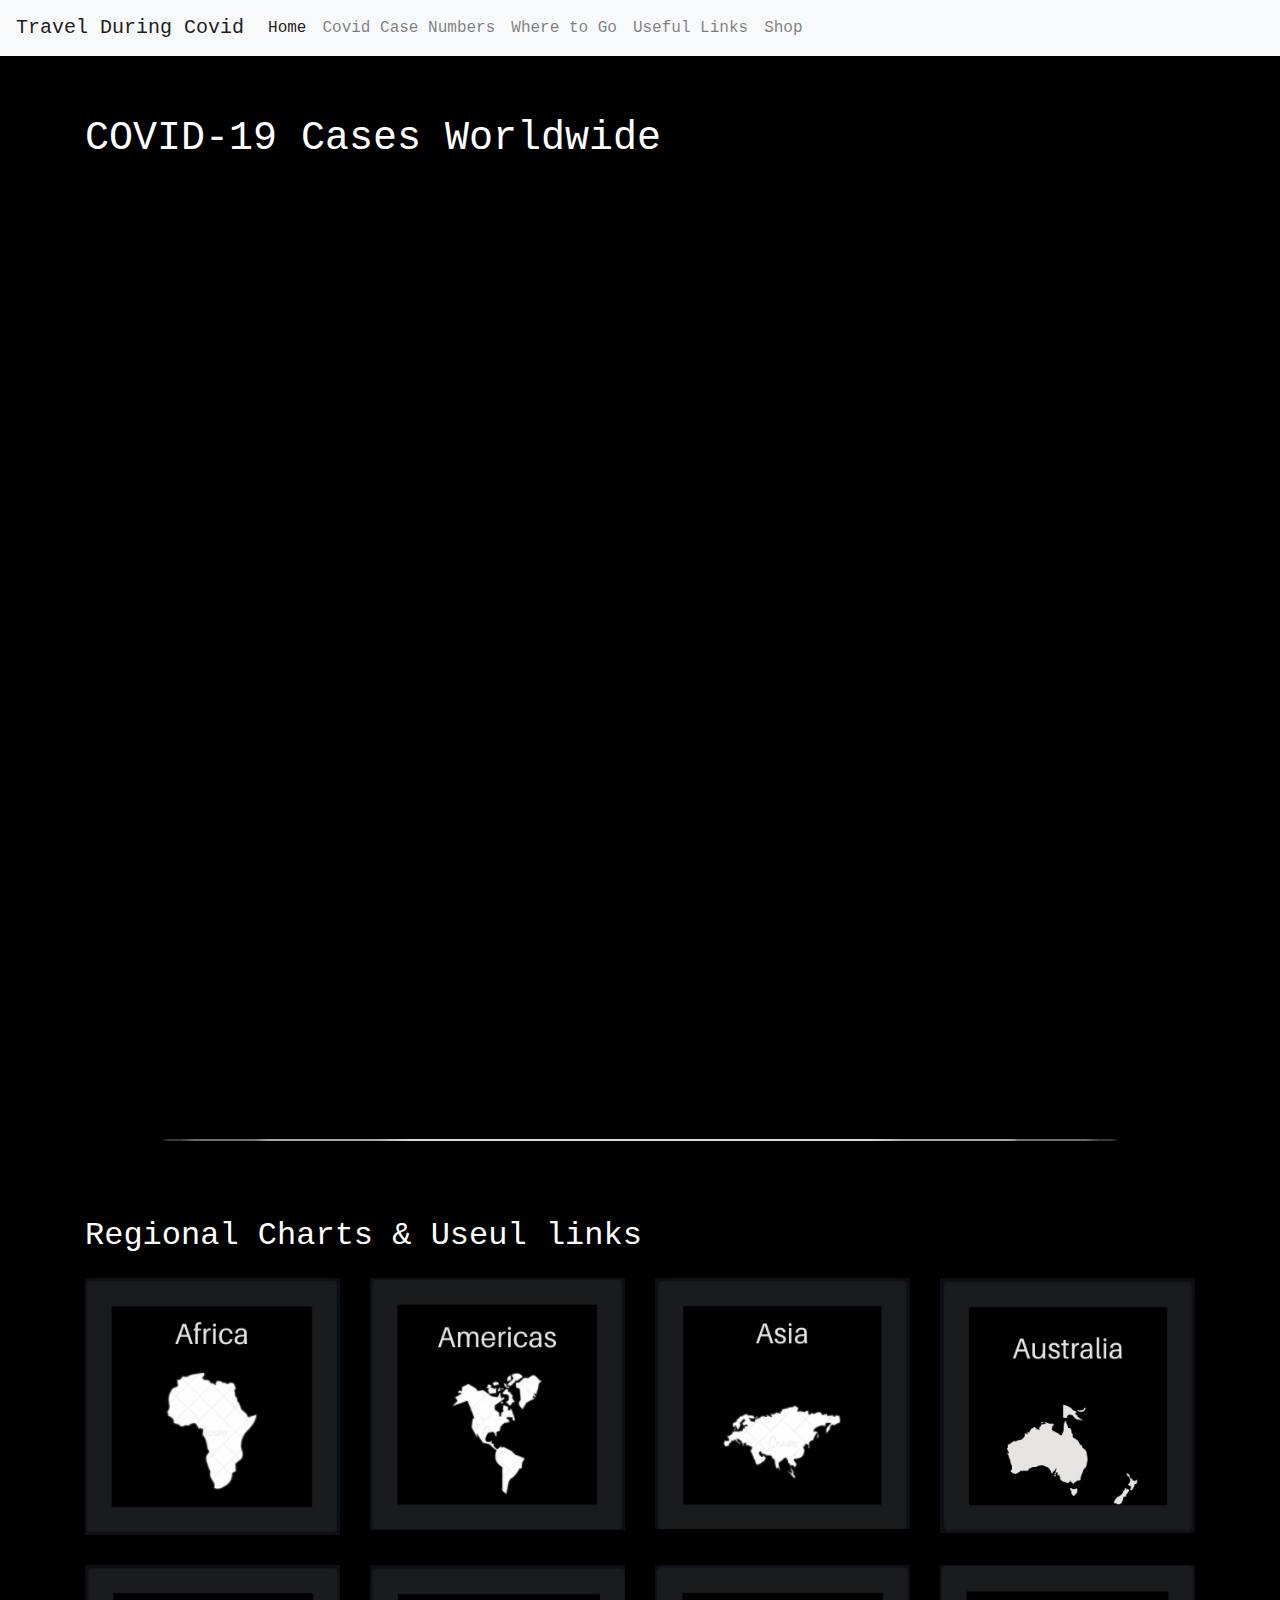
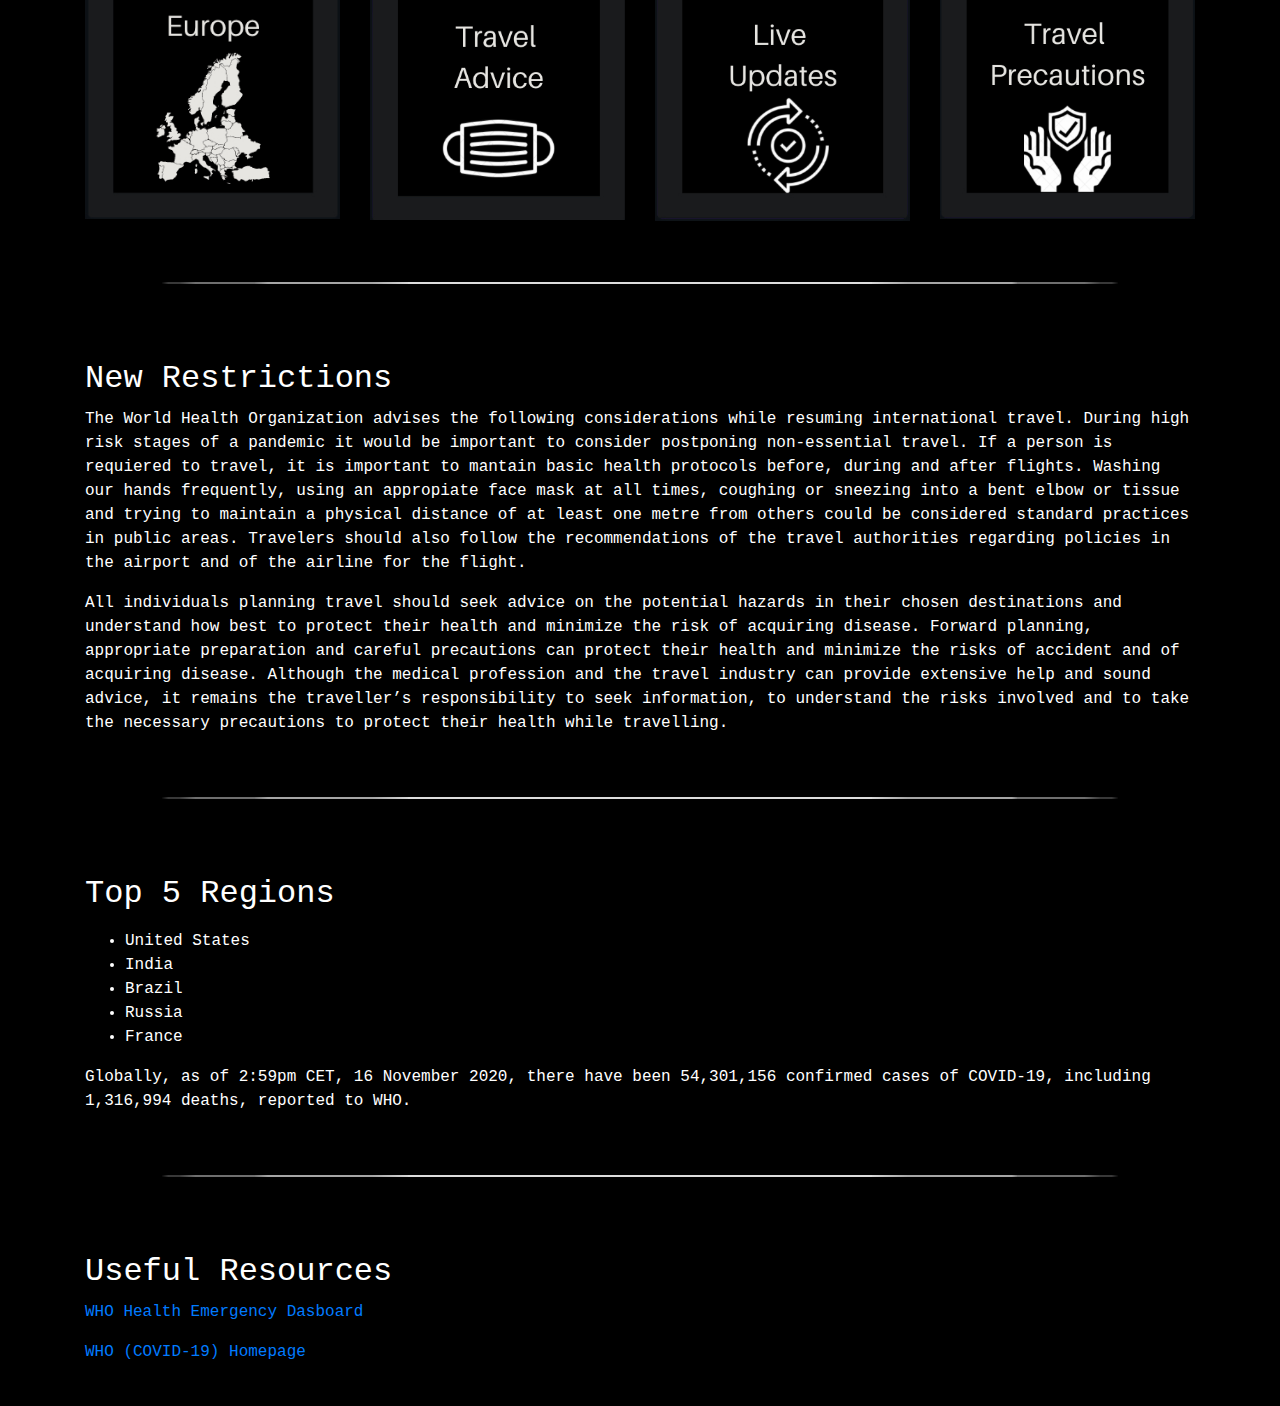
==== countries.html @ 5e9fdff8 "final" ====
<!DOCTYPE html>
<html lang="en">
  <head>
    <meta charset="utf-8">

    <!-- this scales the content to display nicely on mobiles/tablets -->
    <meta name="viewport" content="width=device-width, initial-scale=1">

    <title>Useful Covid Info</title>

    <!-- Bootstrap and FontAwesome cdn links -->
    <link rel="stylesheet" href="https://stackpath.bootstrapcdn.com/bootstrap/4.3.1/css/bootstrap.min.css" integrity="sha384-ggOyR0iXCbMQv3Xipma34MD+dH/1fQ784/j6cY/iJTQUOhcWr7x9JvoRxT2MZw1T" crossorigin="anonymous">
    <link rel="stylesheet" href="https://use.fontawesome.com/releases/v5.8.1/css/all.css" integrity="sha384-50oBUHEmvpQ+1lW4y57PTFmhCaXp0ML5d60M1M7uH2+nqUivzIebhndOJK28anvf" crossorigin="anonymous">
    <!-- our custom styles -->
    <link rel="stylesheet" href="./css/zaira.css">
  </head>

  <div class="fixed-top">
    <nav class="navbar navbar-expand-lg navbar-light bg-light">
      <a class="navbar-brand" href="./index.html">Travel During Covid </a>
      <button class="navbar-toggler" type="button" data-toggle="collapse" data-target="#navbarNav" aria-controls="navbarNav" aria-expanded="false" aria-label="Toggle navigation">
        <span class="navbar-toggler-icon"></span>
      </button>
      <div class="collapse navbar-collapse" id="navbarNav">
        <ul class="navbar-nav">
          <li class="nav-item active">
            <a class="nav-link" href="./index.html">Home <span class="sr-only">(current)</span></a>
          </li>
          <li class="nav-item">
            <a class="nav-link" href="./live-numbers.html">Covid Case Numbers</a>
          </li>
          <li class="nav-item">
            <a class="nav-link" href="./where-to-go.html">Where to Go</a>
          </li>
          <li class="nav-item">
            <a class="nav-link" href="./countries.html">Useful Links</a>
          </li>
          <li class="nav-item">
            <a class="nav-link" href="./shop.html">Shop</a>
          </li>
         
        </ul>
      </div>
    </nav>
  </div>

<div class="container">
    <h1>COVID-19 Cases Worldwide</h1>
    <!-- in the href, specify the link to the page you want to navigate to -->
    <h1>
      <iframe src="https://public.domo.com/cards/dG1jy" width="100%" height="900" marginheight="0" marginwidth="0" frameborder="0"></iframe>
    </h1>
   
    <!-- the bootstrap classes "btn btn-primary" make the <a> element look like a button -->
  </div>

  <hr/>

  <!-- ==== photograph grid ==== -->
  <div class="container" id="meet-the-team">
    <h2>Regional Charts & Useul links</h2>
    <div class="row">
      <div class="col-sm-6 col-lg-3">
        <!-- you can wrap the <img> within an <a> tag, this turns the img into a link -->
        <a href="https://who.maps.arcgis.com/apps/opsdashboard/index.html#/0c9b3a8b68d0437a8cf28581e9c063a9/" target="_blank">
          <img src="./images/Africa.jpg" alt="teammate 1"/>
        </a>
      </div>
      <div class="col-sm-6 col-lg-3">
        <a href="https://www.paho.org/en/topics/coronavirus-infections/coronavirus-disease-covid-19-pandemic/" target="_blank">
          <img src="./images/Americas.jpg" alt="teammate 2"/>
        </a>
      </div>
      <div class="col-sm-6 col-lg-3">
        <a href="https://experience.arcgis.com/experience/56d2642cb379485ebf78371e744b8c6a/" target="_blank">
          <img src="./images/Asia.jpg" alt="teammate 3"/>
        </a>
      </div>
      <div class="col-sm-6 col-lg-3">
        <a href="https://covid19.who.int/" target="_blank">
          <img src="./images/Australia.jpg" alt="teammate 4"/>
        </a>
      </div>
    </div>

    <div class="row">
      <div class="col-sm-6 col-lg-3">
        <a href="https://who.maps.arcgis.com/apps/opsdashboard/index.html#/ead3c6475654481ca51c248d52ab9c61" target="_blank">
          <img src="./images/Europe.jpg" alt="teammate 5"/>
        </a>
      </div>
      <div class="col-sm-6 col-lg-3">
        <a href="https://www.who.int/emergencies/diseases/novel-coronavirus-2019/question-and-answers-hub/q-a-detail/travel-q-a-for-general-public/" target="_blank">
          <img src="./images/travel-advice.jpg" alt="teammate 6"/>
        </a>
      </div>
      <div class="col-sm-6 col-lg-3">
        <a href="https://www.who.int/travel-advice/all-updates-for-travellers" target="_blank">
          <img src="./images/live-updates.jpg" alt="teammate 7"/>
        </a>
      </div>
      <div class="col-sm-6 col-lg-3">
        <a href="https://www.who.int/news-room/q-a-detail/travel-precautions" target="_blank">
          <img src="./images/travel-precautions.jpg" alt="teammate 8"/>
        </a>
      </div>
    </div>
  </div>
  <!-- ==== END photograph grid ==== -->

  <hr/>

  <!-- ==== three sections of filler text (generated from https://hipsum.co/) ==== -->
  <div class="container" id="section-1">
    <h2>New Restrictions</h2>
    <p>
      The World Health Organization advises the following considerations while resuming international travel. During high risk stages of a pandemic it would be important to consider postponing non-essential travel. If a person is requiered to travel, it is important to mantain basic health protocols before, during and after flights. Washing our hands frequently, using an appropiate face mask at all times, coughing or sneezing into a bent elbow or tissue and trying to maintain a physical distance of at least one metre from others could be considered standard practices in public areas. Travelers should also follow the recommendations of the travel authorities regarding policies in the airport and of the airline for the flight. 
    </p>
    <p>
      All individuals planning travel should seek advice on the potential hazards in their chosen destinations and understand how best to protect their health and minimize the risk of acquiring disease. Forward planning, appropriate preparation and careful precautions can protect their health and minimize the risks of accident and of acquiring disease. Although the medical profession and the travel industry can provide extensive help and sound advice, it remains the traveller’s responsibility to seek information, to understand the risks involved and to take the necessary precautions to protect their health while travelling.
    </p>
  </div>

  <hr/>

  <div class="container" id="section-2">
    <h2>Top 5 Regions</h2>
    <p>
      <ul>
        <li>United States</li>
        <li>India</li>
        <li>Brazil</li>
        <li>Russia</li>
        <li>France</li>
      </ul>
    </p>
    <p>
      Globally, as of 2:59pm CET, 16 November 2020, there have been 54,301,156 confirmed cases of COVID-19, including 1,316,994 deaths, reported to WHO.
    </p>
    <p>
      
    </p>
  </div>

  <hr/>

  <div class="container" id="section-3">
    <h2>Useful Resources</h2>
    <p>
      <a href="https://covid19.who.int/" target="_blank">WHO Health Emergency Dasboard</a>
    </p>
    <p>
      <a href="https://www.who.int/emergencies/diseases/novel-coronavirus-2019" target="_blank">WHO (COVID-19) Homepage</a>
    </p>
  </div>
  <!-- ==== END three sections of filler text ==== -->
</main>
---- css/zaira.css ----
body {
  display: flex;  /* setting "display: flex" allows its children (e.g. "main" below) to use the "flex" property */
  flex-direction: column;
  padding-top: 56px;  /* allow enough space for a fixed navbar (56px is the height of the navbar here) */
  min-height: 100vh;  /* i.e minimum width is 100% of the "viewport height"... i.e the full screen height */
  background-color: black;
  padding-top: 55px;
  font-family: monospace;
  color: white;
}

main {
  flex: 1;  /* makes the <main> grow (we want it to grow so that it pushes <footer> to the bottom of page)*/
}

#carouselExampleIndicators img {
  width: 100%;  /* fit the image within the div */
  /* FANCY ADVANCED CSS - calc():
         calculates the height of the full page (100vh)
         minus the height of the navbar (56px)
         minus the height of the second-navbar (50px)
    allocates this height to the carousel images, so that the carousel, navbar, and second-navbar can all fit on the page (regardless of screen size)
 */
  height: calc(100vh - 56px - 50px);
  object-fit: cover;  /* "object-fit" property has various options for fitting an image within a specified space (works because both the img width and height are specified) */
}

#second-navbar {
  background-color: #dde;
  display: flex;  /* unlocks "flex" property for its children (<a> tags) */
}
#second-navbar a {
  height: 50px;
  flex: 1;  /* all of these <a> elements will "grow" an equal amount (so they all have an equal width) */
  display: flex;  /* allows use of "justify-content" and "align-items" properties */
  justify-content: center;  /* horizontally centers the contents (the text within) */
  align-items: center; /* vertically centers the contents (the text within) */
}
#second-navbar a:hover {
  background-color: black (0, 0, 0, 0.1);  /* change color when hover over the link */
}

.container {
  padding-top: 60px;
  padding-bottom: 30px;
}

hr {
  /* add some fancy styling to the horizontal lines */
  width: 75%;
  border: 1.5px solid #ddd;
  border-radius: 50%;
}

#meet-the-team img{
  width: 100%;  /* fit the image within the div */
  margin: 15px 0;
}

footer {
  display: flex;  /* allows use of "justify-content" property */
  justify-content: center;  /* horizontally centers the contents (the social icons) */
  background-color: #666;
  height: 100px;
  padding: 20px;
}

footer a {
  margin: 5px;
  text-decoration: none!important;
}

.social-icon {
  display: inline-flex;  /* allows use of "justify-content" and "align-items" properties */
  width: 50px;
  height: 50px;
  color: #666;
  background-color: white;
  justify-content: center;  /* horizontally centers the contents (the FontAwesome icon) */
  align-items: center;  /* vertically centers the contents (the FontAwesome icon) */
  border-radius: 50%;  /* makes it round (circle if width and height are the same) */
}

.social-icon:hover {
  color: #222;  /* change color when hover over the link */
}

#go-top-button {
  width: 50px;
  height: 50px;
  display: none;  /* Hidden by default */
  position: fixed;  /* Fixed/sticky position */
  bottom: 20px;  /* Place the button 20px from the bottom of the page */
  right: 30px;  /* Place the button 30px from the right */
  z-index: 99;  /* Make sure it does not overlap */
  border-radius: 50%;  /* makes it round (circle if width and height are the same) */
}
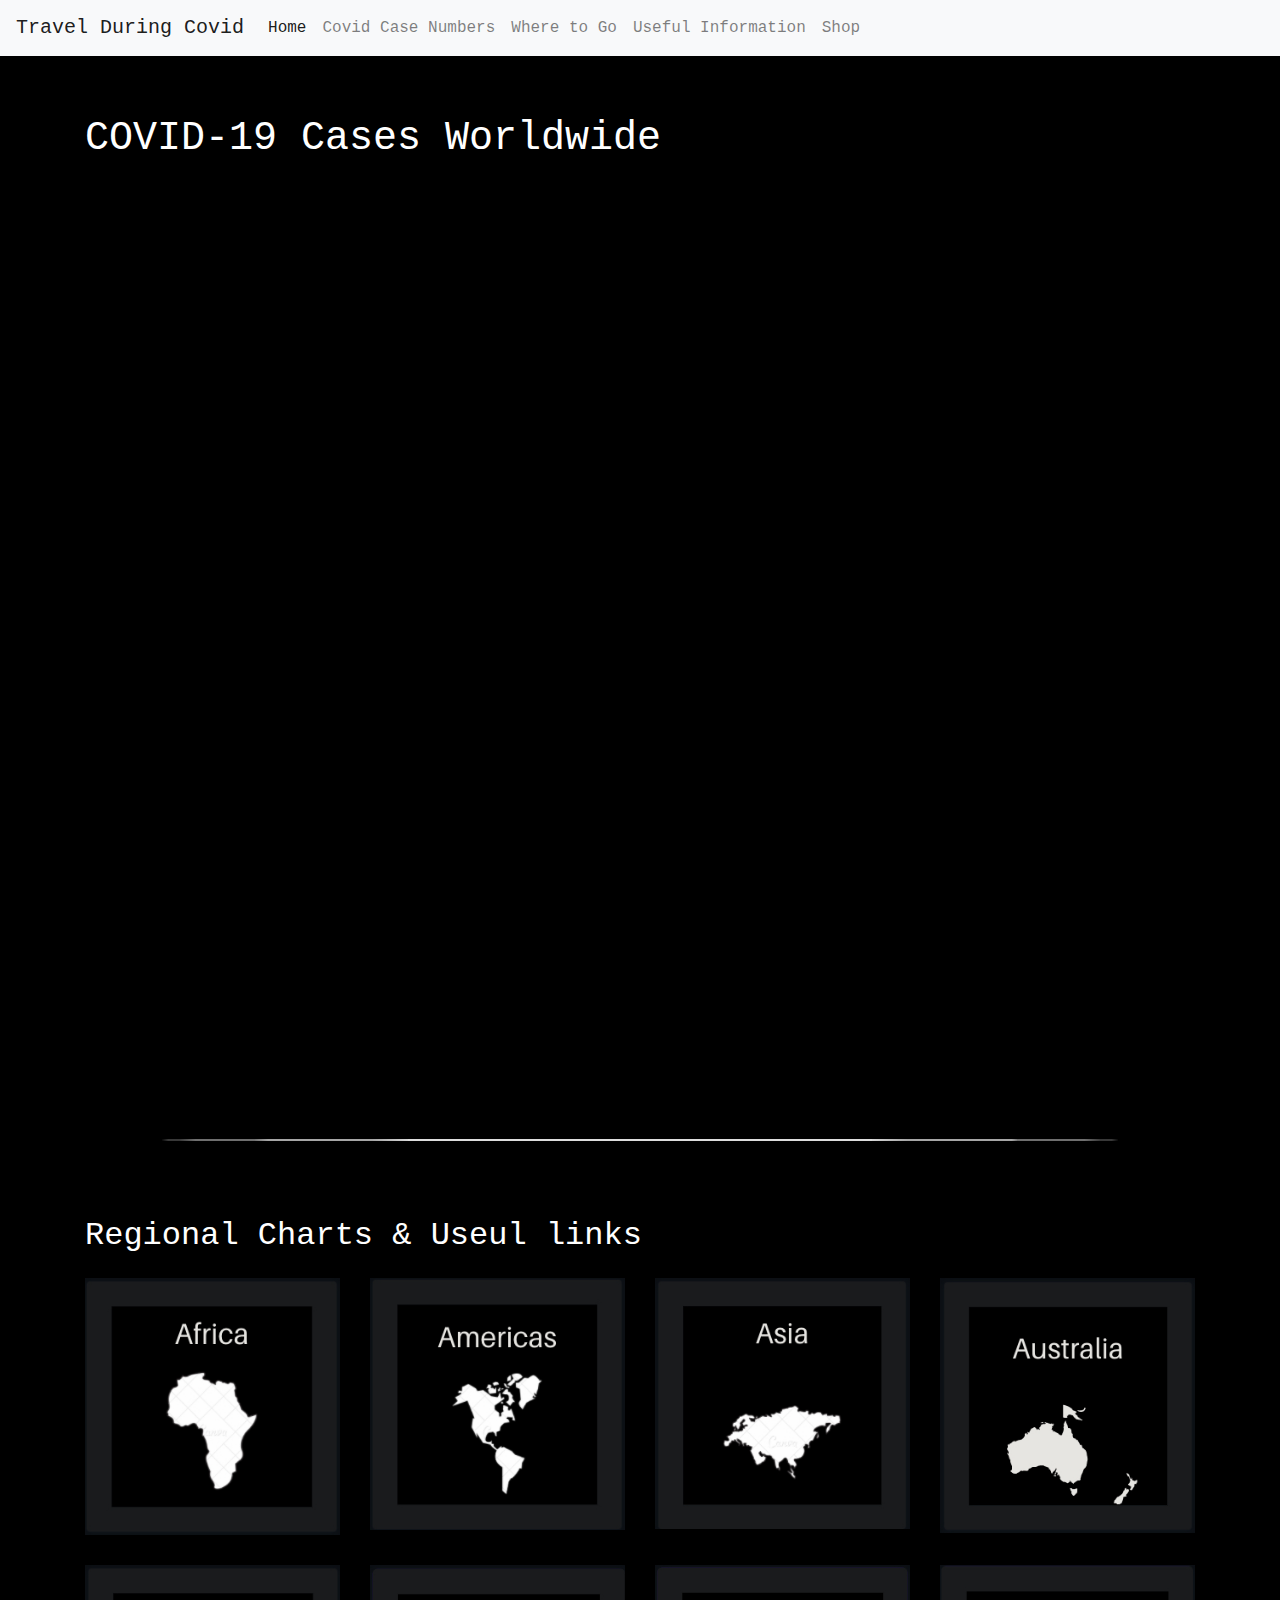
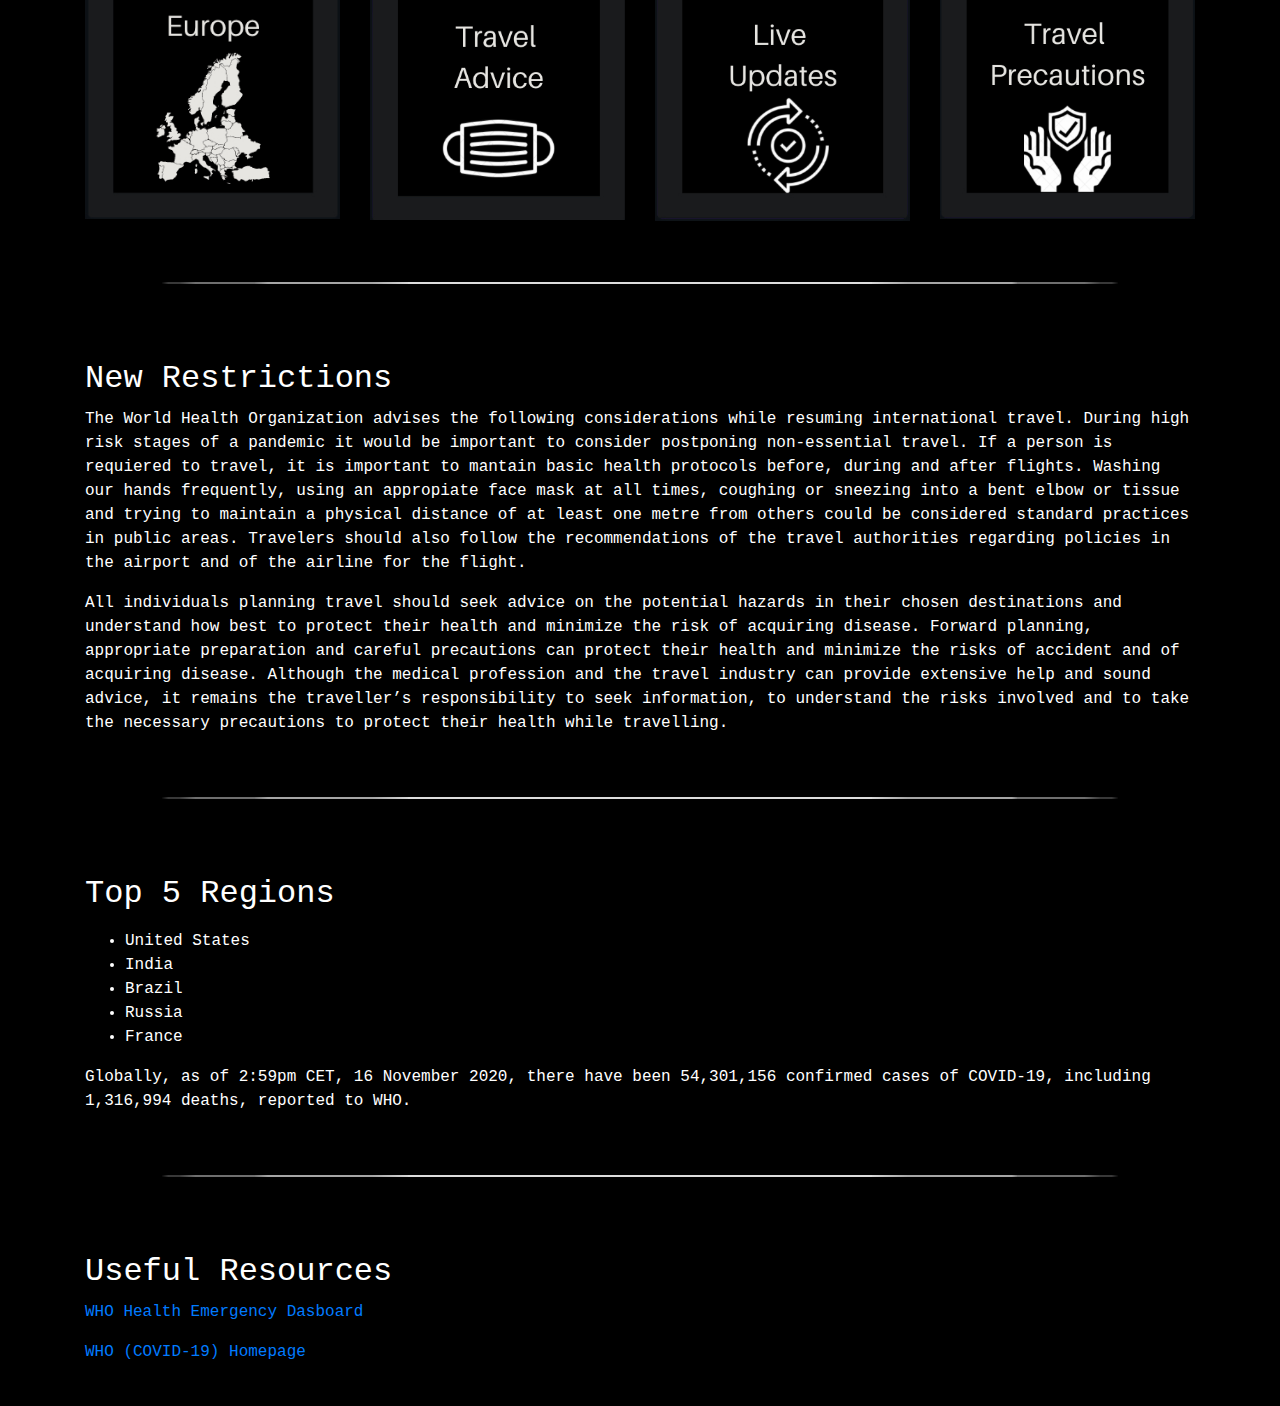
==== commit f94e81aa: "nav bar edit" ====
--- a/countries.html
+++ b/countries.html
@@ -34,7 +34,7 @@
             <a class="nav-link" href="./where-to-go.html">Where to Go</a>
           </li>
           <li class="nav-item">
-            <a class="nav-link" href="./countries.html">Useful Links</a>
+            <a class="nav-link" href="./countries.html">Useful Information</a>
           </li>
           <li class="nav-item">
             <a class="nav-link" href="./shop.html">Shop</a>
